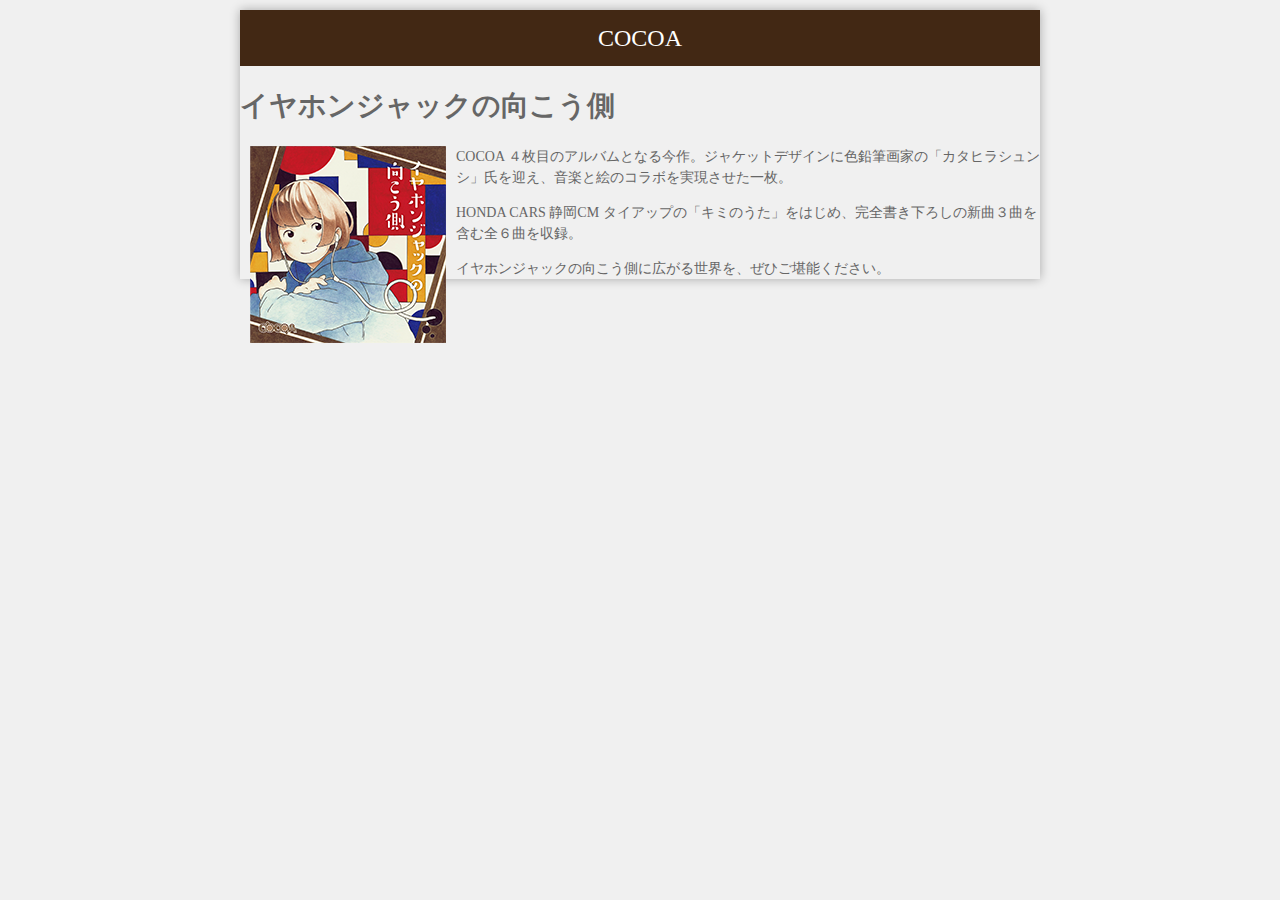
==== chapter2/index.html @ 2f53c81f "first commit?" ====
<!DOCTYPE html>
<html lang="ja">
    <head>
        <meta charset="UTF-8">
        <meta name="viewport" content="width=device-width">
        <title>イヤホンジャックの向こう側</title>

        <link rel="stylesheet" href="css/style.css">
    </head>
    <body>
        <div class="container">
            <header>
                <h1>COCOA</h1>
            </header>
            <section>
                <h1>イヤホンジャックの向こう側</h1>
                <div class="description">
                    <img src="img/jacket.png" alt="イヤフォンジャックの向こう側のカバー写真">
                    <p>COCOA ４枚目のアルバムとなる今作。ジャケットデザインに色鉛筆画家の「カタヒラシュンシ」氏を迎え、音楽と絵のコラボを実現させた一枚。</p>
                    <p>HONDA CARS 静岡CM タイアップの「キミのうた」をはじめ、完全書き下ろしの新曲３曲を含む全６曲を収録。</p>
                    <p>イヤホンジャックの向こう側に広がる世界を、ぜひご堪能ください。</p>    
                </div>
            </sectioin>
        </div>
    </body>
</html>
---- chapter2/css/style.css ----
@import url(sanitize.css);
/* * {
    margin: 0;
    padding: 0;
    box-sizing: border-box;
} */
body {
    background-color: #f0f0f0;
    padding: 10px;
    font-size: 14px;
    color: #666;
}

header {
    background-color: #422814;
    padding: 10px;
    color: #fff;
}

/* section {
    background-color: #422814;
    padding: 10px;
    color: #fff; 
} */

header h1 {
    margin: 0px;
    font-size: 24px;
    font-weight: normal;
    text-align: center;
    /* background-color: #abcdef; */
}

.container {
    width: 800px;
    margin: 0 auto;
    box-shadow: 0 0 10px rgba(0,0,0,.3);
}

.description img {
    float: left;
    margin: 0 10px 0 10px;
}
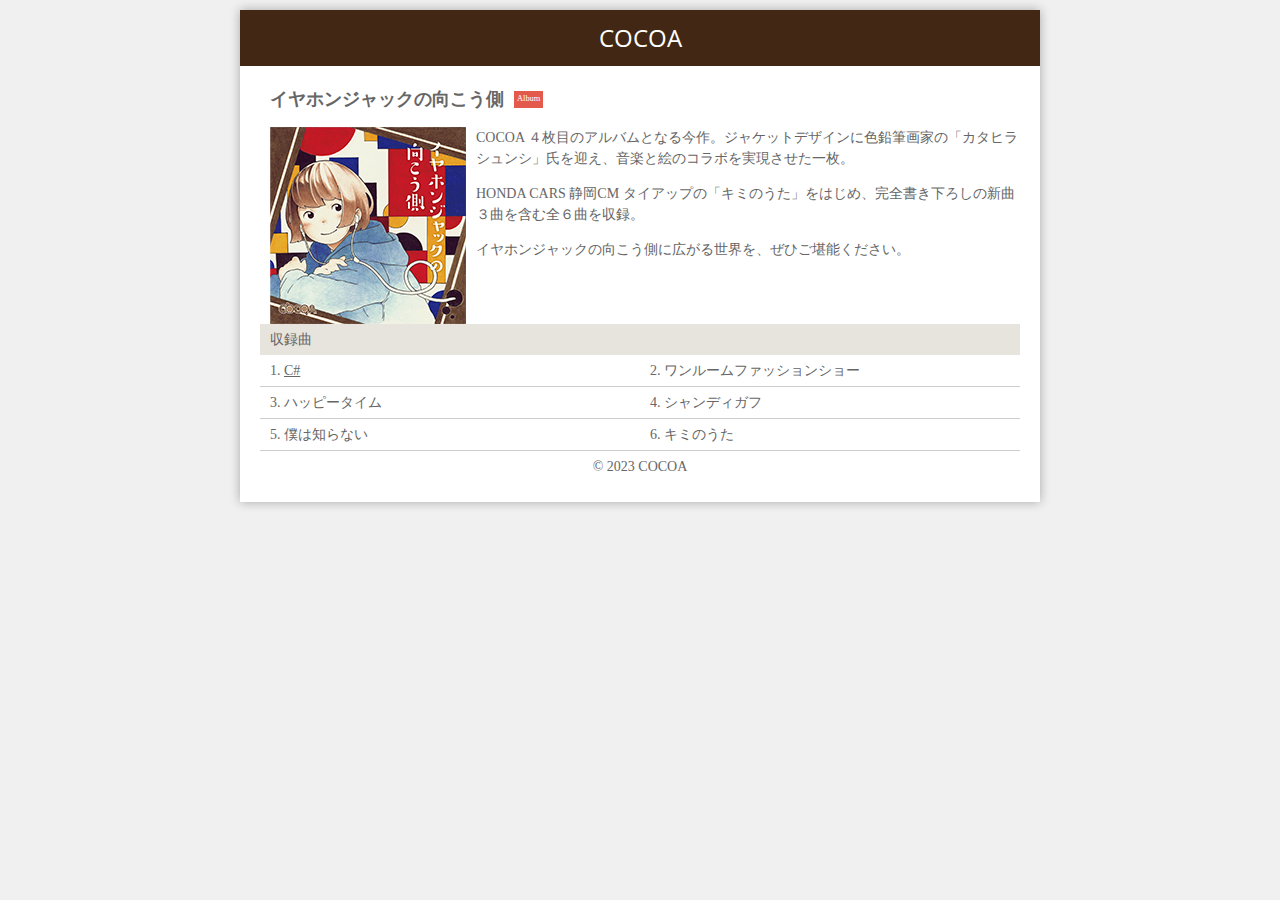
==== commit c69d216f: "がんばったやん？" ====
--- a/chapter2/index.html
+++ b/chapter2/index.html
@@ -13,14 +13,32 @@
                 <h1>COCOA</h1>
             </header>
             <section>
-                <h1>イヤホンジャックの向こう側</h1>
+                <div class="information">
+                    <h1>イヤホンジャックの向こう側</h1>
+                    <span class="type">Album</span>
+                </div>
                 <div class="description">
                     <img src="img/jacket.png" alt="イヤフォンジャックの向こう側のカバー写真">
                     <p>COCOA ４枚目のアルバムとなる今作。ジャケットデザインに色鉛筆画家の「カタヒラシュンシ」氏を迎え、音楽と絵のコラボを実現させた一枚。</p>
                     <p>HONDA CARS 静岡CM タイアップの「キミのうた」をはじめ、完全書き下ろしの新曲３曲を含む全６曲を収録。</p>
                     <p>イヤホンジャックの向こう側に広がる世界を、ぜひご堪能ください。</p>    
                 </div>
+
+                <div class="songs">
+                    <h2>収録曲</h2>
+                    <ol>
+                        <li><a href="https://youtu.be/vjqTkOISzeY" target="_blank">C#</a></li>
+                        <li>ワンルームファッションショー</li>
+                        <li>ハッピータイム</li>
+                        <li>シャンディガフ</li>
+                        <li>僕は知らない</li>
+                        <li>キミのうた</li>
+                    </ol>
+                </div>
             </sectioin>
+            <footer>
+                &copy; 2023 COCOA
+            </footer>
         </div>
     </body>
 </html>--- a/chapter2/css/style.css
+++ b/chapter2/css/style.css
@@ -1,4 +1,5 @@
 @import url(sanitize.css);
+@import url('https://fonts.googleapis.com/css2?family=Open+Sans:wght@500&display=swap');
 /* * {
     margin: 0;
     padding: 0;
@@ -29,10 +30,11 @@
     font-weight: normal;
     text-align: center;
     /* background-color: #abcdef; */
+    font-family: 'Open Sans', sans-serif;
 }
 
 .container {
-    width: 800px;
+    max-width: 800px;
     margin: 0 auto;
     box-shadow: 0 0 10px rgba(0,0,0,.3);
 }
@@ -40,4 +42,69 @@
 .description img {
     float: left;
     margin: 0 10px 0 10px;
+}
+
+.type {
+    background-color: #e35a4d;
+    padding: 2px 3px;
+    color:#fff;
+    font-size: .6em;
+}
+
+.information {
+    display: flex;
+    align-items: center;
+}
+
+.information h1 {
+    font-size: 18px;
+    margin: 0 10px;
+}
+
+.songs {
+    clear: both;
+}
+
+a {
+    color: #666;
+}
+
+.songs h2 {
+    font-size: 1em;
+    font-weight: normal;
+    margin: 0;
+    background-color: #e6e4dd;
+    padding: 5px 10px;
+}
+
+.songs ol {
+    padding: 0;
+    margin: 0;
+    list-style-position: inside;
+    display: grid;
+    grid-template-columns: 1fr 1fr;
+}
+
+.songs li {
+    border-bottom: 1px solid #ccc;
+    padding: 5px 10px;
+}
+
+section {
+    padding: 20px;
+    background-color: #fff;
+}
+
+footer {
+    text-align: center;
+    font-size: .8pm;
+    padding: 5px;
+}
+
+@media screen and (max-width: 600px){
+    .description img {
+        float: none;
+        margin: 0 auto;
+        display: block;
+    }
 }